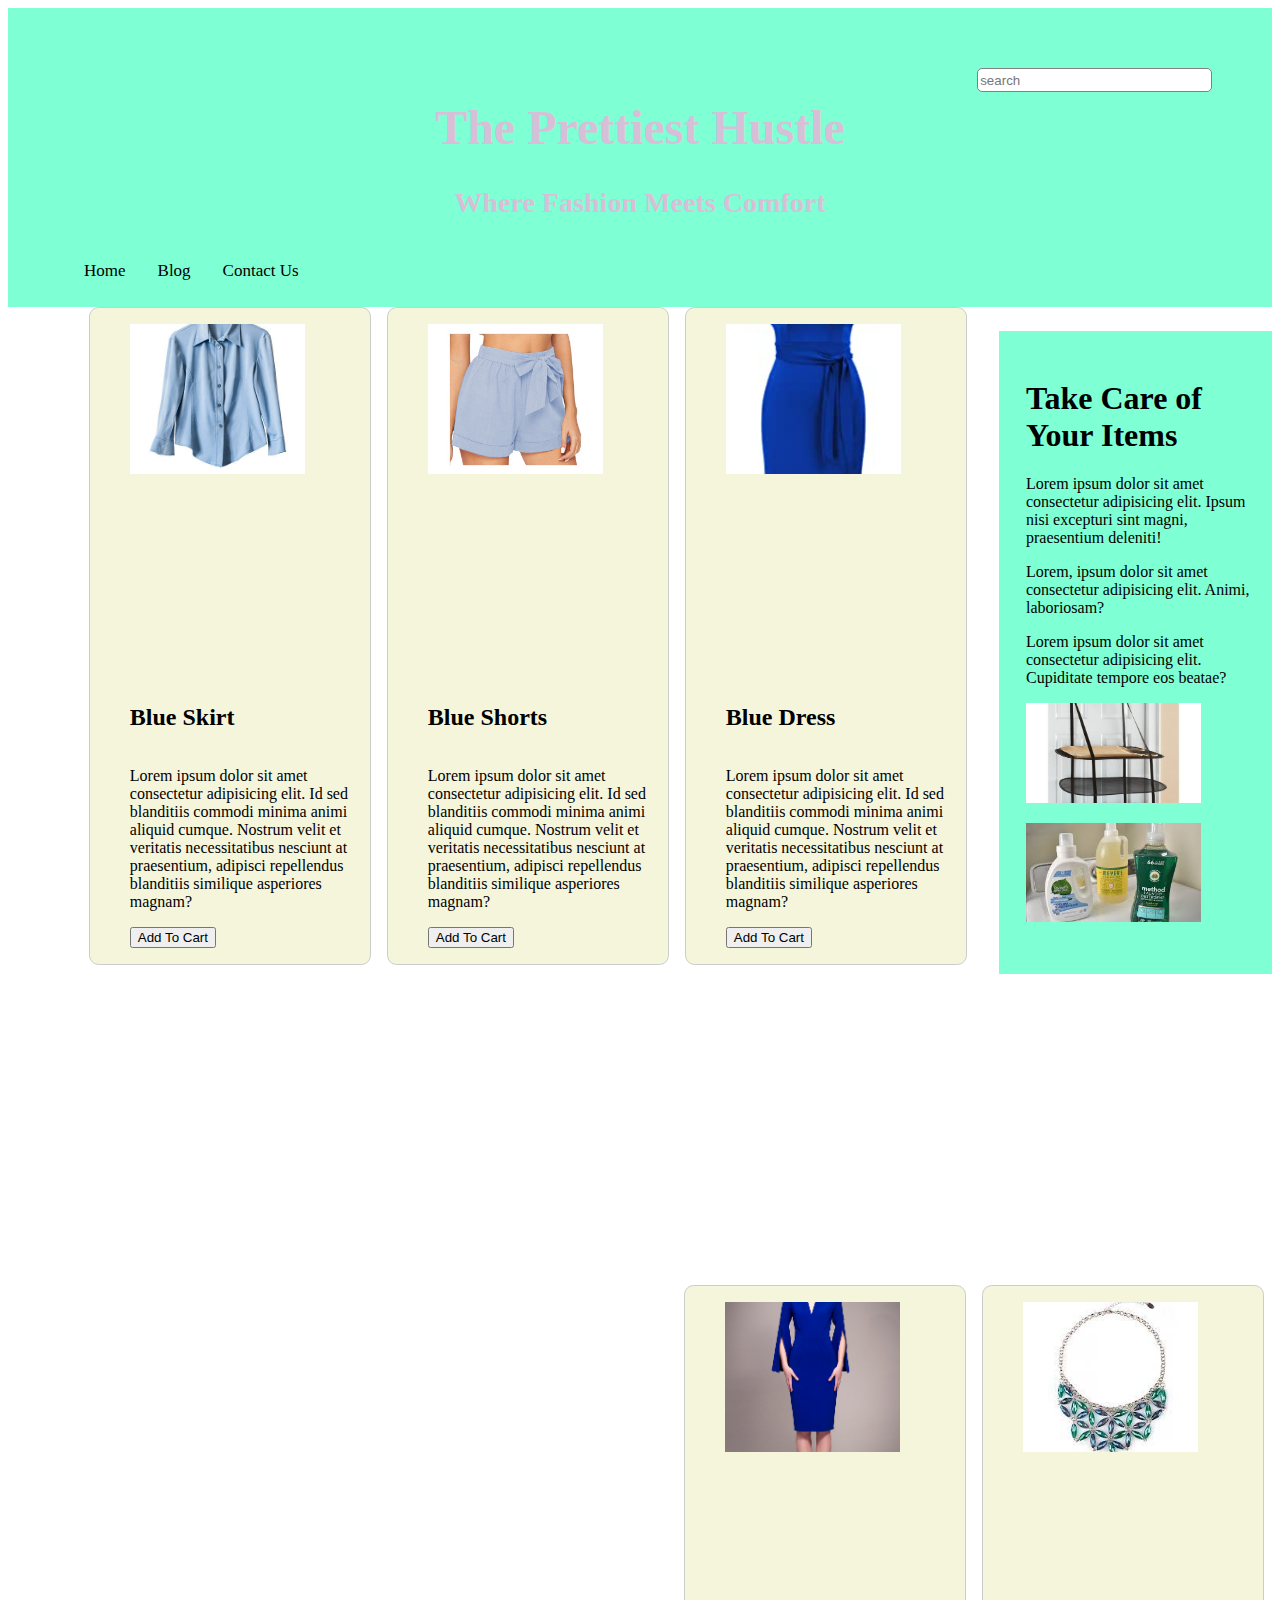
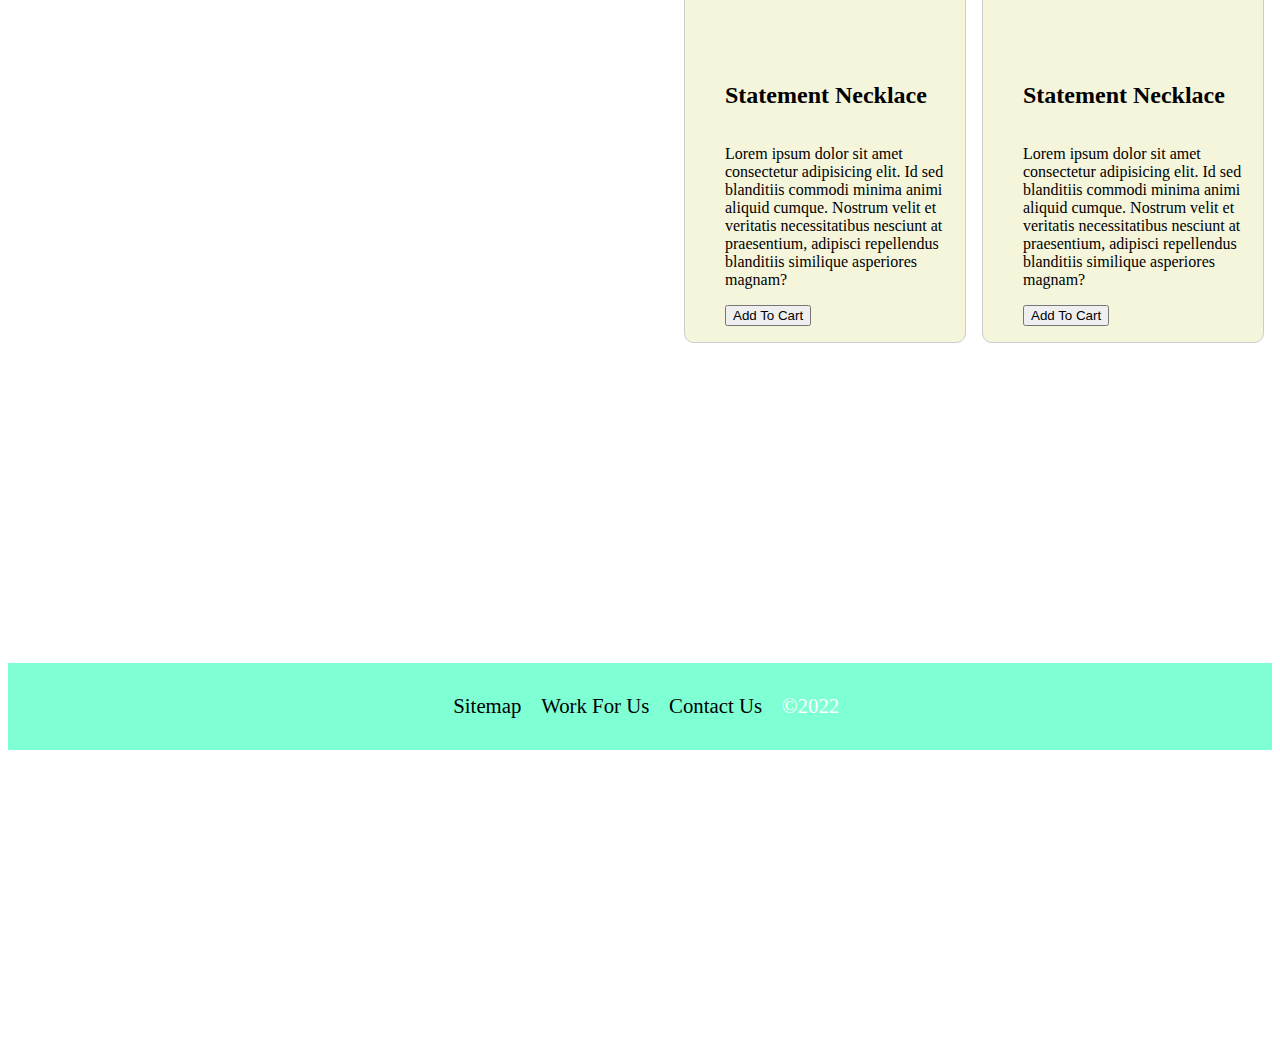
==== index.html @ d85ebdf2 "commit on 'master'" ====
<!DOCTYPE html>
<html lang="en">
<head>
    <meta charset="UTF-8">
    <meta http-equiv="X-UA-Compatible" content="IE=edge">
    <meta name="viewport" content="width=device-width, initial-scale=1.0">
    <title>Store Front</title>
    <link rel="stylesheet" href="style.css">
    <!-- <link rel="Blog" href="index.html"> -->
</head>
<body>
    <header>
        <nav>
            <div class="wrapper">
                <input class="search" placeholder="search" type="text">
            </div>
        </nav>
        <div class="header">
            <h1>The Prettiest Hustle</h1>
            <h3>Where Fashion Meets Comfort</h3>
        </div>
        <div class="topnav">
            <a href="#home" class="active">Home</a>
            <a href="./blog.html">Blog</a>
            <a href="#contact">Contact Us</a>

        </div>
    </header>
    <section id="sidebar">
        <h1>Take Care of Your Items</h1>
        <p>Lorem ipsum dolor sit amet consectetur adipisicing elit. Ipsum nisi excepturi sint magni, praesentium deleniti!</p>
        <p>Lorem, ipsum dolor sit amet consectetur adipisicing elit. Animi, laboriosam?</p>
        <p>Lorem ipsum dolor sit amet consectetur adipisicing elit. Cupiditate tempore eos beatae?</p>
        <img src="./assetssidebar/dryer rack.jpeg" alt="Drying Rack" class="sidebar">
        <img src="./assetssidebar/naturaldetergent.jfif" alt="Detergent" class="sidebar">
    </section>
    <section class="main">
        <div class="panel">
        <ul>
            <li>
                <img src="./assetsmain/Bluedress.jpg" alt="Blue Dress">
            </li>
                <h2>Blue Dress</h2>
                <p>Lorem ipsum dolor sit amet consectetur adipisicing elit. Id sed blanditiis commodi minima animi aliquid cumque. Nostrum velit et veritatis necessitatibus nesciunt at praesentium, adipisci repellendus blanditiis similique asperiores magnam?</p>
                <button>Add To Cart</button>            
            </ul>
        </div>
        <div class="panel">
            <ul>
                <li>
                    <img src="./assetsmain/Blueshorts.jpeg" alt="Blue Shorts">
                </li>
                <h2>Blue Shorts</h2>
                <p>Lorem ipsum dolor sit amet consectetur adipisicing elit. Id sed blanditiis commodi minima animi aliquid cumque. Nostrum velit et veritatis necessitatibus nesciunt at praesentium, adipisci repellendus blanditiis similique asperiores magnam?</p>
                <button>Add To Cart</button>  
            </ul>   
        </div>
        <div class="panel">
            <ul>
                <li>
                    <img src="./assetsmain/dress shirt.jpg" alt="Blue Skirt">
                </li>
                <h2>Blue Skirt</h2>
                <p>Lorem ipsum dolor sit amet consectetur adipisicing elit. Id sed blanditiis commodi minima animi aliquid cumque. Nostrum velit et veritatis necessitatibus nesciunt at praesentium, adipisci repellendus blanditiis similique asperiores magnam?</p>
                <button>Add To Cart</button>  
            </ul>
        </div>
        <div class="panel">
            <ul>
                <li>
                    <img src="./assetsmain/statement necklace.jfif" alt="Statement Necklace">
                </li>
                <h2>Statement Necklace</h2>
                <p>Lorem ipsum dolor sit amet consectetur adipisicing elit. Id sed blanditiis commodi minima animi aliquid cumque. Nostrum velit et veritatis necessitatibus nesciunt at praesentium, adipisci repellendus blanditiis similique asperiores magnam?</p>
                <button>Add To Cart</button>  
            </ul>
        </div>
        <div class="panel">
            <ul>
                <li>
                    <img src="./assetsmain/Royalblue.jpeg" alt="Statement Necklace">
                </li>
                <h2>Statement Necklace</h2>
                <p>Lorem ipsum dolor sit amet consectetur adipisicing elit. Id sed blanditiis commodi minima animi aliquid cumque. Nostrum velit et veritatis necessitatibus nesciunt at praesentium, adipisci repellendus blanditiis similique asperiores magnam?</p>
                <button>Add To Cart</button>  
            </ul>
        </div>
    </section>
    <!-- <section class="blog">
        <h1>Let's Talk</h1>
        <div class="row"></div>

    </section> -->
    <section class="footer">
        <div class="clear"></div>
        <footer>
            <ul id="menuFooter">
                <li> <a herf="#">Sitemap</a> </li>
                <li> <a herf="#">Work For Us</a> </li>
                <li> <a herf="#">Contact Us</a> </li>
                <span>&copy;2022</span>
            </ul>
        </footer>
    </section>    
</body>
</html>
---- style.css ----
@import url(sidebar.css);
@import url(navbar.css);
ul{
    list-style-type:none;
}
div.clear{
    clear:both;
    font-size: 1%;
}

ul{
    display: flex;
    flex-wrap: wrap;
}

li{
    height: 40vh;
    flex-grow: 1;
}

img{
    max-height: 150px;
    min-width: 175px;
    object-fit: cover;
    vertical-align: bottom;

}
section#main{
    background-color:azure;
    margin: 0 0 2.0em;
    padding: 1.5em 0 2.0em 1.5em;
    display: inline-block;
    border-radius: 2em;
    box-shadow: 1px 1px 5px #777;
}

section div.panel{
    float: right;
    position: relative;
    width: 280px;
    margin: 0 0.5em 20em 0.5em;
    padding: 1.0 em;
    background-color: beige;
    border: #ccc solid 1px;
    border-radius: 0.6em;
}
footer{
    background-color: aquamarine;
    height: 25px;
    font-size: 1.3em;
    color: #fff;
    text-align: center;
    padding: 1.5em 2.0em;
}
footer ul#menuFooter{
    display: inline-block;
    list-style: none;
    margin: 0 0 0 0.6em;
    padding: 0;
}
footer ul li{
    display: inline-block;
    padding: 0 0.7em 0 0;
    margin: 0;
}
footer a, footer a:visited {
    color: black;
    text-decoration: none;
}

footer a:hoover{
    color: aliceblue;
    text-decoration: underline;
}
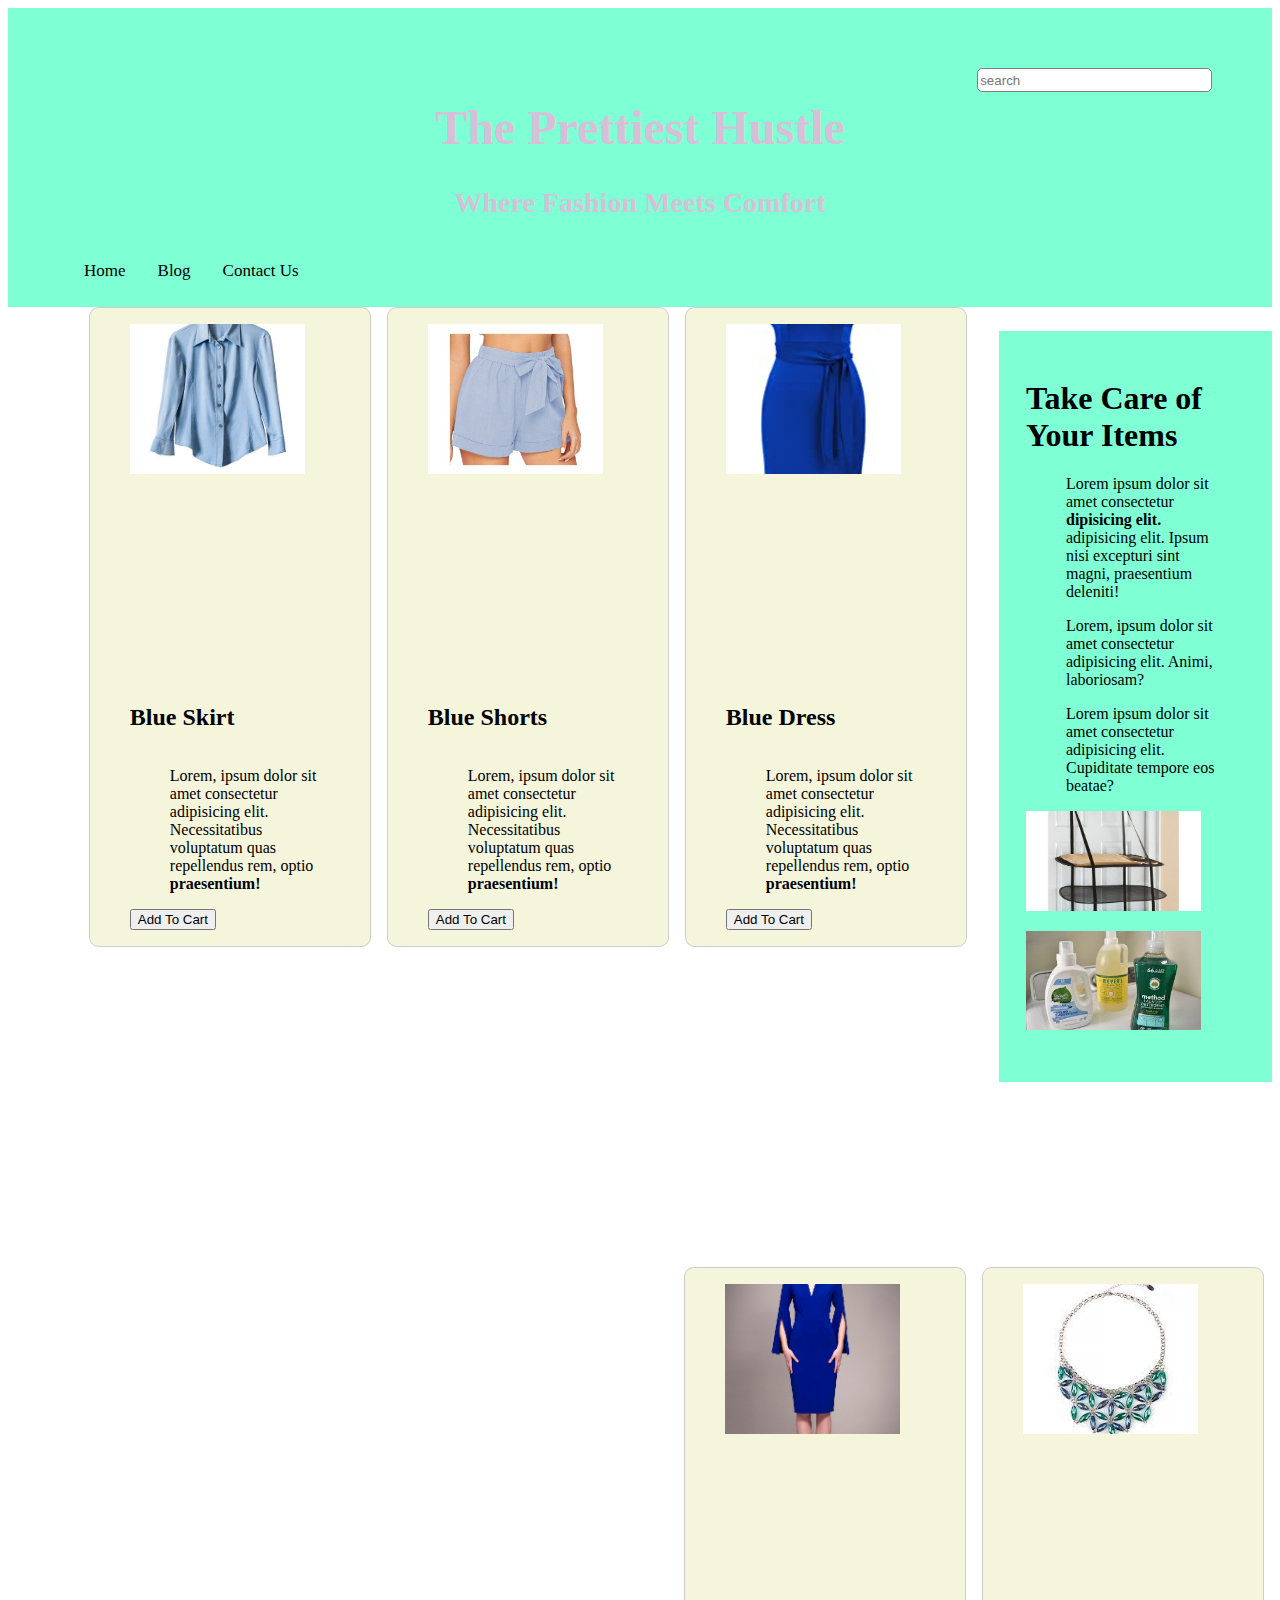
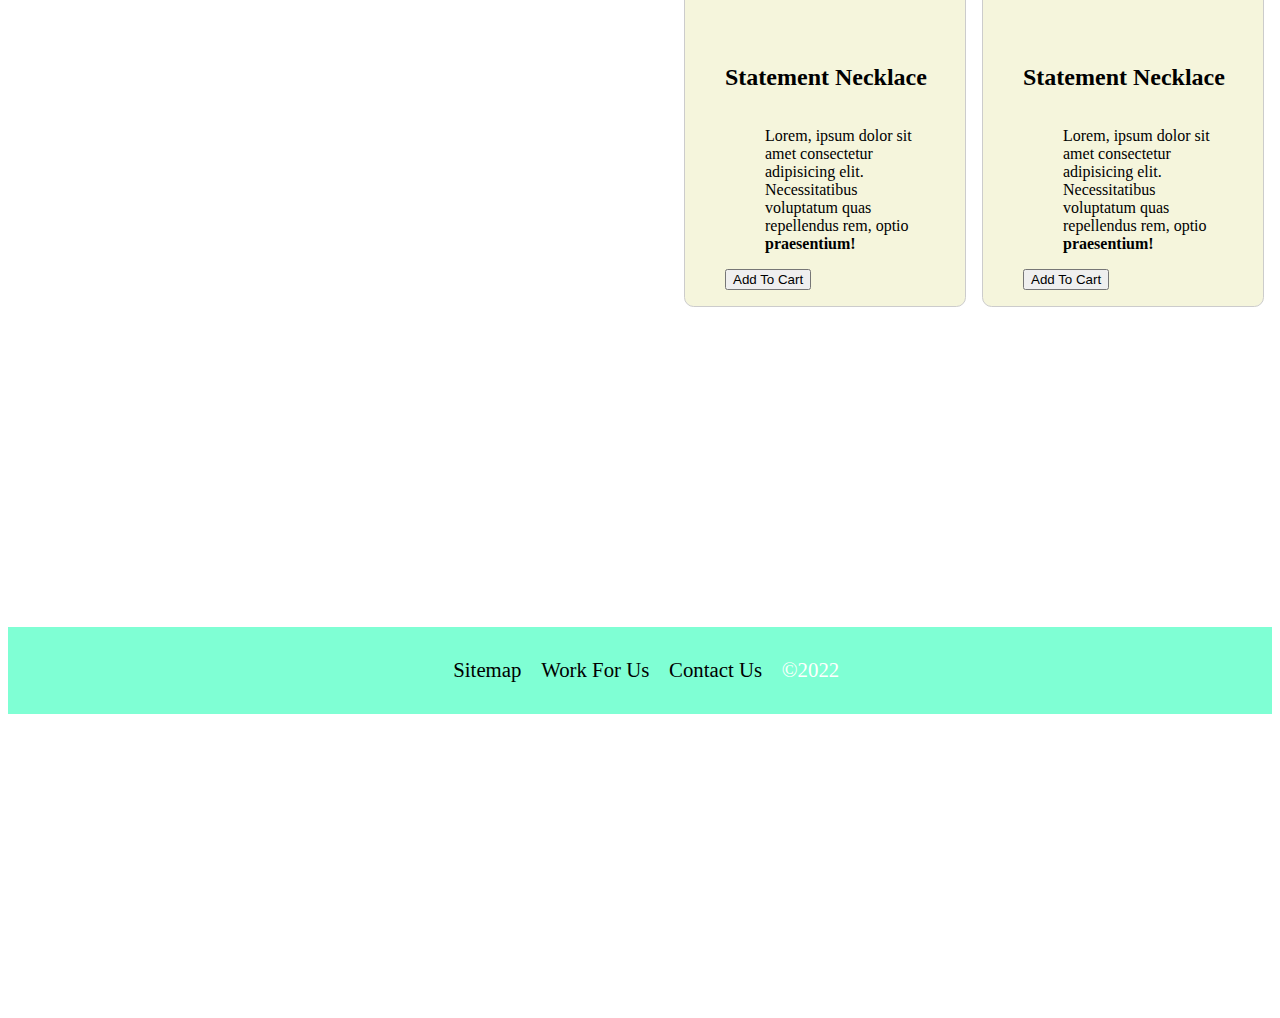
==== commit fec70ef8: "commit on 'master'" ====
--- a/index.html
+++ b/index.html
@@ -5,7 +5,7 @@
     <meta http-equiv="X-UA-Compatible" content="IE=edge">
     <meta name="viewport" content="width=device-width, initial-scale=1.0">
     <title>Store Front</title>
-    <link rel="stylesheet" href="style.css">
+    <link rel="stylesheet" href="./stylef.css/style.css">
     <!-- <link rel="Blog" href="index.html"> -->
 </head>
 <body>
@@ -28,9 +28,11 @@
     </header>
     <section id="sidebar">
         <h1>Take Care of Your Items</h1>
-        <p>Lorem ipsum dolor sit amet consectetur adipisicing elit. Ipsum nisi excepturi sint magni, praesentium deleniti!</p>
-        <p>Lorem, ipsum dolor sit amet consectetur adipisicing elit. Animi, laboriosam?</p>
-        <p>Lorem ipsum dolor sit amet consectetur adipisicing elit. Cupiditate tempore eos beatae?</p>
+        <blockquote>
+            <p>Lorem ipsum dolor sit amet consectetur <b>dipisicing elit. </b> adipisicing elit. Ipsum nisi excepturi sint magni, praesentium deleniti!</p>
+            <p>Lorem, ipsum dolor sit amet consectetur adipisicing elit. Animi, laboriosam?</p>
+            <p>Lorem ipsum dolor sit amet consectetur adipisicing elit. Cupiditate tempore eos beatae?</p>
+        </blockquote>
         <img src="./assetssidebar/dryer rack.jpeg" alt="Drying Rack" class="sidebar">
         <img src="./assetssidebar/naturaldetergent.jfif" alt="Detergent" class="sidebar">
     </section>
@@ -41,7 +43,9 @@
                 <img src="./assetsmain/Bluedress.jpg" alt="Blue Dress">
             </li>
                 <h2>Blue Dress</h2>
-                <p>Lorem ipsum dolor sit amet consectetur adipisicing elit. Id sed blanditiis commodi minima animi aliquid cumque. Nostrum velit et veritatis necessitatibus nesciunt at praesentium, adipisci repellendus blanditiis similique asperiores magnam?</p>
+                <blockquote>
+                    Lorem, ipsum dolor sit amet consectetur adipisicing elit. Necessitatibus voluptatum quas repellendus rem, optio <b>praesentium!</b> 
+                </blockquote>
                 <button>Add To Cart</button>            
             </ul>
         </div>
@@ -51,7 +55,9 @@
                     <img src="./assetsmain/Blueshorts.jpeg" alt="Blue Shorts">
                 </li>
                 <h2>Blue Shorts</h2>
-                <p>Lorem ipsum dolor sit amet consectetur adipisicing elit. Id sed blanditiis commodi minima animi aliquid cumque. Nostrum velit et veritatis necessitatibus nesciunt at praesentium, adipisci repellendus blanditiis similique asperiores magnam?</p>
+                <blockquote>
+                    Lorem, ipsum dolor sit amet consectetur adipisicing elit. Necessitatibus voluptatum quas repellendus rem, optio <b>praesentium!</b> 
+                </blockquote>
                 <button>Add To Cart</button>  
             </ul>   
         </div>
@@ -61,7 +67,9 @@
                     <img src="./assetsmain/dress shirt.jpg" alt="Blue Skirt">
                 </li>
                 <h2>Blue Skirt</h2>
-                <p>Lorem ipsum dolor sit amet consectetur adipisicing elit. Id sed blanditiis commodi minima animi aliquid cumque. Nostrum velit et veritatis necessitatibus nesciunt at praesentium, adipisci repellendus blanditiis similique asperiores magnam?</p>
+                <blockquote>
+                    Lorem, ipsum dolor sit amet consectetur adipisicing elit. Necessitatibus voluptatum quas repellendus rem, optio <b>praesentium!</b> 
+                </blockquote>
                 <button>Add To Cart</button>  
             </ul>
         </div>
@@ -71,7 +79,9 @@
                     <img src="./assetsmain/statement necklace.jfif" alt="Statement Necklace">
                 </li>
                 <h2>Statement Necklace</h2>
-                <p>Lorem ipsum dolor sit amet consectetur adipisicing elit. Id sed blanditiis commodi minima animi aliquid cumque. Nostrum velit et veritatis necessitatibus nesciunt at praesentium, adipisci repellendus blanditiis similique asperiores magnam?</p>
+                <blockquote>
+                    Lorem, ipsum dolor sit amet consectetur adipisicing elit. Necessitatibus voluptatum quas repellendus rem, optio <b>praesentium!</b> 
+                </blockquote>
                 <button>Add To Cart</button>  
             </ul>
         </div>
@@ -81,7 +91,9 @@
                     <img src="./assetsmain/Royalblue.jpeg" alt="Statement Necklace">
                 </li>
                 <h2>Statement Necklace</h2>
-                <p>Lorem ipsum dolor sit amet consectetur adipisicing elit. Id sed blanditiis commodi minima animi aliquid cumque. Nostrum velit et veritatis necessitatibus nesciunt at praesentium, adipisci repellendus blanditiis similique asperiores magnam?</p>
+                <blockquote>
+                    Lorem, ipsum dolor sit amet consectetur adipisicing elit. Necessitatibus voluptatum quas repellendus rem, optio <b>praesentium!</b> 
+                </blockquote>
                 <button>Add To Cart</button>  
             </ul>
         </div>
--- a/stylef.css/style.css
+++ b/stylef.css/style.css
@@ -0,0 +1,47 @@
+@import url(sidebar.css);
+@import url(navbar.css);
+@import url(footer.css);
+ul{
+    list-style-type:none;
+}
+div.clear{
+    clear:both;
+    font-size: 1%;
+}
+
+ul{
+    display: flex;
+    flex-wrap: wrap;
+}
+
+li{
+    height: 40vh;
+    flex-grow: 1;
+}
+
+img{
+    max-height: 150px;
+    min-width: 175px;
+    object-fit: cover;
+    vertical-align: bottom;
+
+}
+section#main{
+    background-color:azure;
+    margin: 0 0 2.0em;
+    padding: 1.5em 0 2.0em 1.5em;
+    display: inline-block;
+    border-radius: 2em;
+    box-shadow: 1px 1px 5px #777;
+}
+
+section div.panel{
+    float: right;
+    position: relative;
+    width: 280px;
+    margin: 0 0.5em 20em 0.5em;
+    padding: 1.0 em;
+    background-color: beige;
+    border: #ccc solid 1px;
+    border-radius: 0.6em;
+}
